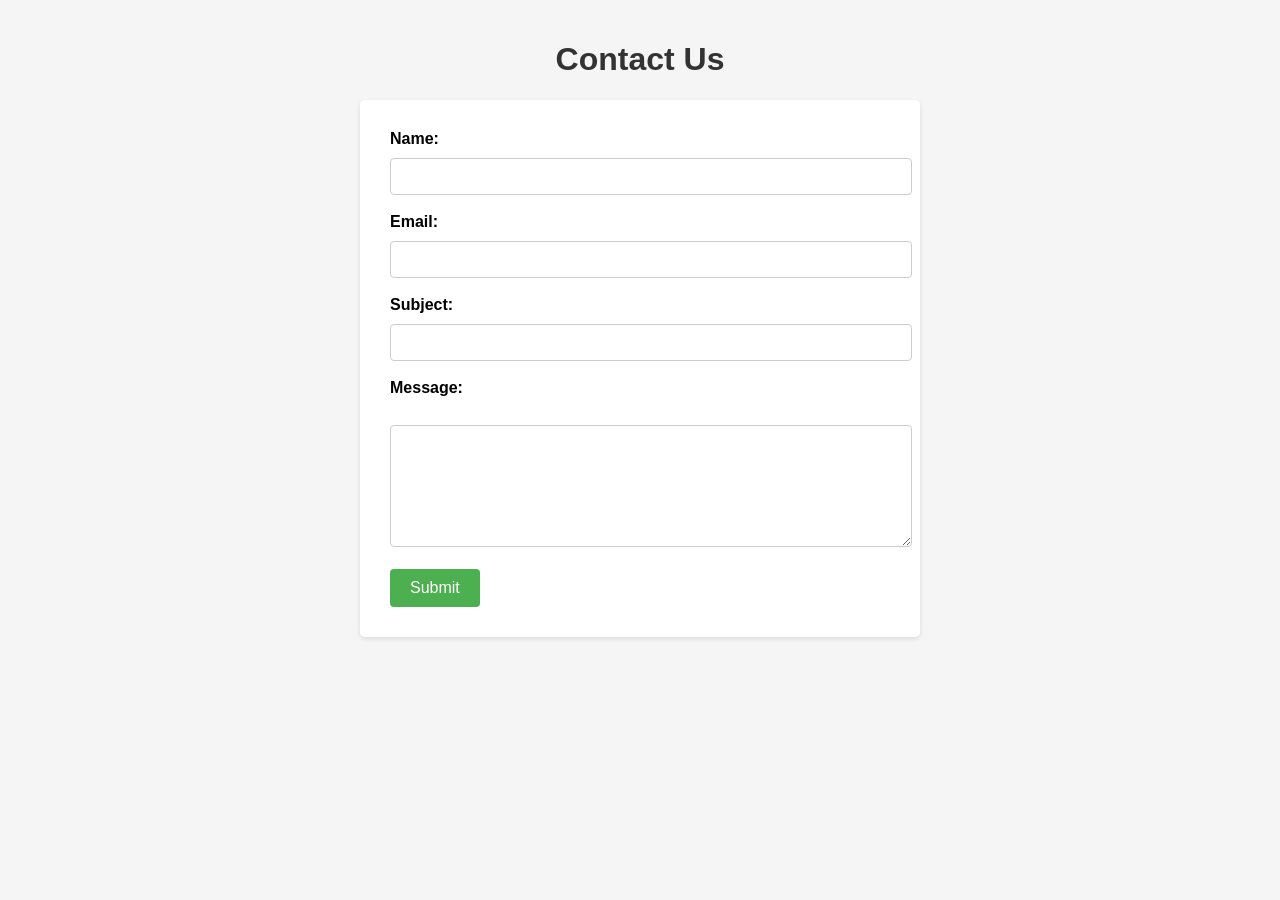
==== index.html @ b8906dba "Add files via upload" ====
<!DOCTYPE html>
<html>
<head>
    <title>Contact Us</title>
    <style>
        body {
            font-family: Arial, sans-serif;
            margin: 0;
            padding: 20px;
            background-color: #f5f5f5;
        }

        h1 {
            color: #333;
            text-align: center;
        }

        form {
            max-width: 500px;
            margin: 0 auto;
            background-color: #fff;
            padding: 30px;
            border-radius: 5px;
            box-shadow: 0 2px 5px rgba(0, 0, 0, 0.1);
        }

        label {
            display: block;
            margin-bottom: 10px;
            font-weight: bold;
        }

        input[type="text"],
        input[type="email"],
        textarea {
            width: 100%;
            padding: 10px;
            border: 1px solid #ccc;
            border-radius: 4px;
        }

        textarea {
            resize: vertical;
            height: 100px;
        }

        input[type="submit"] {
            background-color: #4caf50;
            color: #fff;
            border: none;
            padding: 10px 20px;
            border-radius: 4px;
            cursor: pointer;
            font-size: 16px;
        }

        input[type="submit"]:hover {
            background-color: #45a049;
        }
    </style>
</head>
<body>
    <h1>Contact Us</h1>
    <form action="contact.php" method="POST">
        <label for="Name">Name:</label>
        <input type="text" id="Name" name="Name" required><br><br>

        <label for="email">Email:</label>
        <input type="email" id="email" name="email" required><br><br>

        <label for="subject">Subject:</label>
        <input type="text" id="subject" name="subject" required><br><br>

        <label for="message">Message:</label><br>
        <textarea id="message" name="message" rows="5" required></textarea><br><br>

        <input type="submit" value="Submit">
    </form>
</body>
</html>
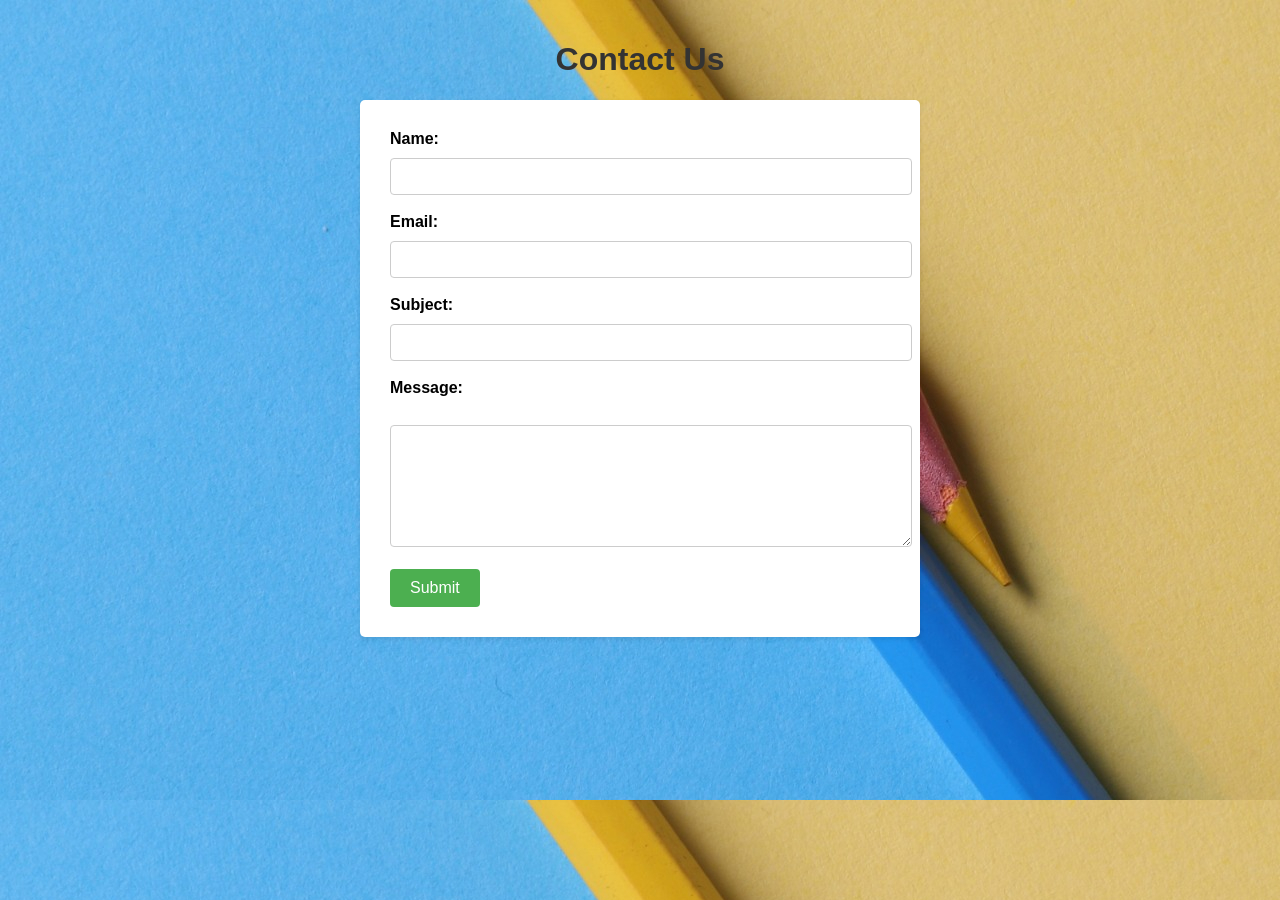
==== commit 44e48499: "Update index.html" ====
--- a/index.html
+++ b/index.html
@@ -8,6 +8,7 @@
             margin: 0;
             padding: 20px;
             background-color: #f5f5f5;
+            background-image: url('backg1.jpg')
         }
 
         h1 {
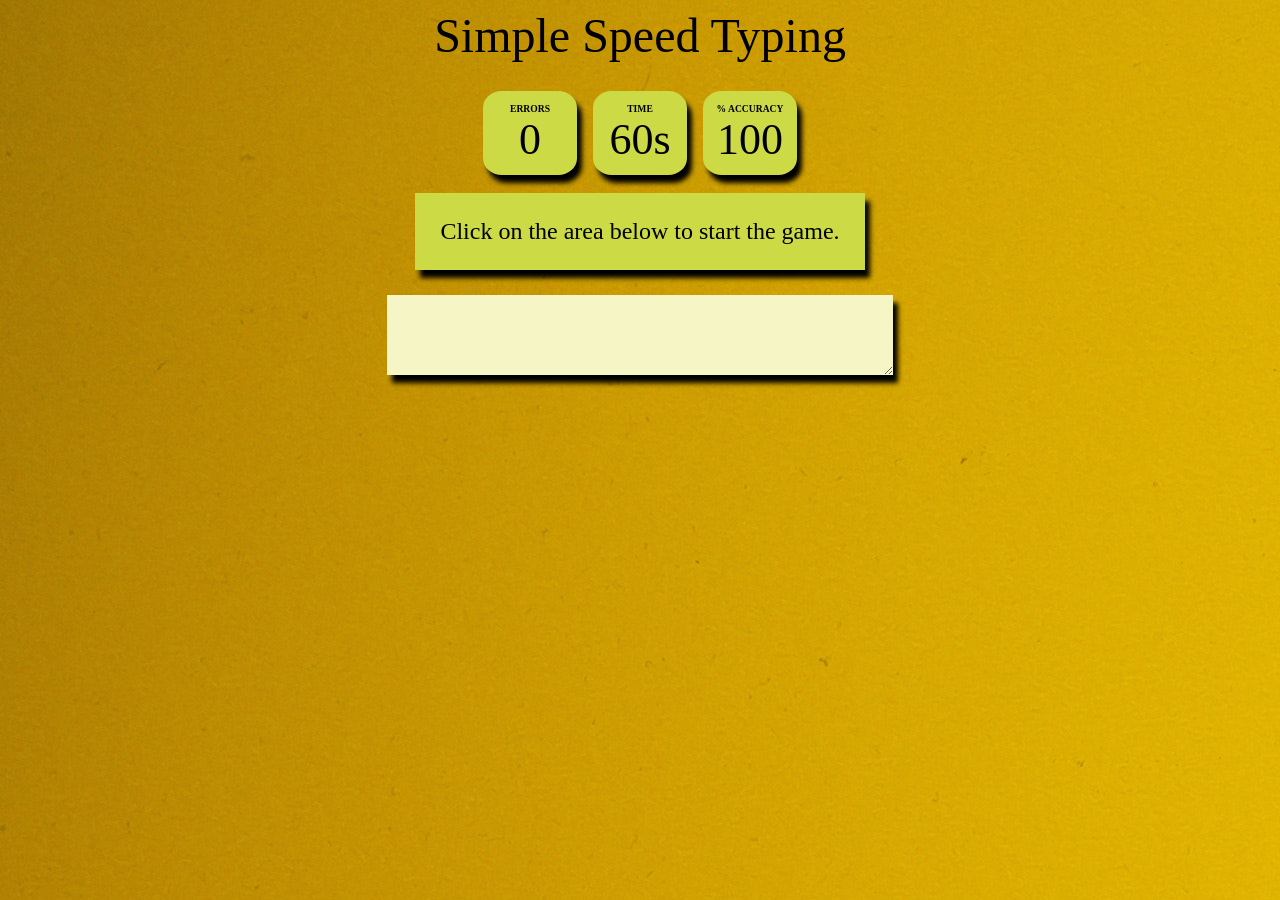
==== commit 4a38ac53: "Add files via upload" ====
--- a/index.html
+++ b/index.html
@@ -1,81 +1,54 @@
-<!DOCTYPE html>
-<html>
-<head>
-    <title>Contact Us</title>
-    <style>
-        body {
-            font-family: Arial, sans-serif;
-            margin: 0;
-            padding: 20px;
-            background-color: #f5f5f5;
-            background-image: url('backg1.jpg')
-        }
-
-        h1 {
-            color: #333;
-            text-align: center;
-        }
-
-        form {
-            max-width: 500px;
-            margin: 0 auto;
-            background-color: #fff;
-            padding: 30px;
-            border-radius: 5px;
-            box-shadow: 0 2px 5px rgba(0, 0, 0, 0.1);
-        }
-
-        label {
-            display: block;
-            margin-bottom: 10px;
-            font-weight: bold;
-        }
-
-        input[type="text"],
-        input[type="email"],
-        textarea {
-            width: 100%;
-            padding: 10px;
-            border: 1px solid #ccc;
-            border-radius: 4px;
-        }
-
-        textarea {
-            resize: vertical;
-            height: 100px;
-        }
-
-        input[type="submit"] {
-            background-color: #4caf50;
-            color: #fff;
-            border: none;
-            padding: 10px 20px;
-            border-radius: 4px;
-            cursor: pointer;
-            font-size: 16px;
-        }
-
-        input[type="submit"]:hover {
-            background-color: #45a049;
-        }
-    </style>
-</head>
-<body>
-    <h1>Contact Us</h1>
-    <form action="contact.php" method="POST">
-        <label for="Name">Name:</label>
-        <input type="text" id="Name" name="Name" required><br><br>
-
-        <label for="email">Email:</label>
-        <input type="email" id="email" name="email" required><br><br>
-
-        <label for="subject">Subject:</label>
-        <input type="text" id="subject" name="subject" required><br><br>
-
-        <label for="message">Message:</label><br>
-        <textarea id="message" name="message" rows="5" required></textarea><br><br>
-
-        <input type="submit" value="Submit">
-    </form>
-</body>
-</html>
+<html lang="en">
+<head>
+	<title>Simple Speed Typer</title>
+
+	<!-- link the CSS file here -->
+	<link rel="stylesheet" href="style.css">
+</head>
+<body>
+<div class="container">
+	<div class="heading">
+	Simple Speed Typing
+	</div>
+	<div class="header">
+	<div class="wpm">
+		<div class="header_text">WPM</div>
+		<div class="curr_wpm">100</div>
+	</div>
+	<div class="cpm">
+		<div class="header_text">CPM</div>
+		<div class="curr_cpm">100</div>
+	</div>
+	<div class="errors">
+		<div class="header_text">Errors</div>
+		<div class="curr_errors">0</div>
+	</div>
+	<div class="timer">
+		<div class="header_text">Time</div>
+		<div class="curr_time">60s</div>
+	</div>
+	<div class="accuracy">
+		<div class="header_text">% Accuracy</div>
+		<div class="curr_accuracy">100</div>
+	</div>
+	</div>
+
+	<div class="quote">
+	Click on the area below to start the game.
+	</div>
+	<textarea class="input_area"
+	placeholder="start typing here..."
+	oninput="processCurrentText()"
+	onfocus="startGame()">
+	</textarea>
+	<button class="restart_btn"
+	onclick="resetValues()">
+	Restart
+	</button>
+</div>
+
+<!-- link the JavaScript file here -->
+<script src="game.js">
+</script>
+</body>
+</html>
--- a/style.css
+++ b/style.css
@@ -0,0 +1,87 @@
+body {
+    background-image: url(sampelimg.jpg);
+    color: black;
+    text-align: center;
+    }
+    
+    .container {
+    display: flex;
+    flex-direction: column;
+    align-items: center;
+    }
+    
+    .heading {
+    margin-bottom: 20px;
+    font-size: 3rem;
+    color: black;
+    }
+    
+    .header {
+    display: flex;
+    align-items: center;
+    }
+    
+    .timer, .errors, .accuracy,
+    .cpm, .wpm {
+    background-color: #ccda46;
+    height: 60px;
+    width: 70px;
+    margin: 8px;
+    padding: 12px;
+    border-radius: 20%;
+    box-shadow: black 5px 8px 5px;
+    }
+    
+    .cpm, .wpm {
+    display: none;
+    }
+    
+    .header_text {
+    text-transform: uppercase;
+    font-size: 0.6rem;
+    font-weight: 600;
+    }
+    
+    .curr_time, .curr_errors,
+    .curr_accuracy, .curr_cpm,
+    .curr_wpm {
+    font-size: 2.75rem;
+    }
+    
+    .quote {
+    background-color: #ccda46;
+    font-size: 1.5rem;
+    margin: 10px;
+    padding: 25px;
+    box-shadow: black 5px 8px 5px;
+    }
+    
+    .input_area {
+    background-color: #f5f5c6;
+    height: 80px;
+    width: 40%;
+    font-size: 1.5rem;
+    font-weight: 600;
+    margin: 15px;
+    padding: 20px;
+    border: 0px;
+    box-shadow: black 5px 8px 5px;
+    }
+    
+    .restart_btn {
+    display: none;
+    background-color: #326765;
+    font-size: 1.5rem;
+    padding: 10px;
+    border: 0px;
+    box-shadow: black 5px 8px 5px;
+    }
+    
+    .incorrect_char {
+    color: red;
+    text-decoration: underline;
+    }
+    
+    .correct_char {
+    color: darkgreen;
+    }    
